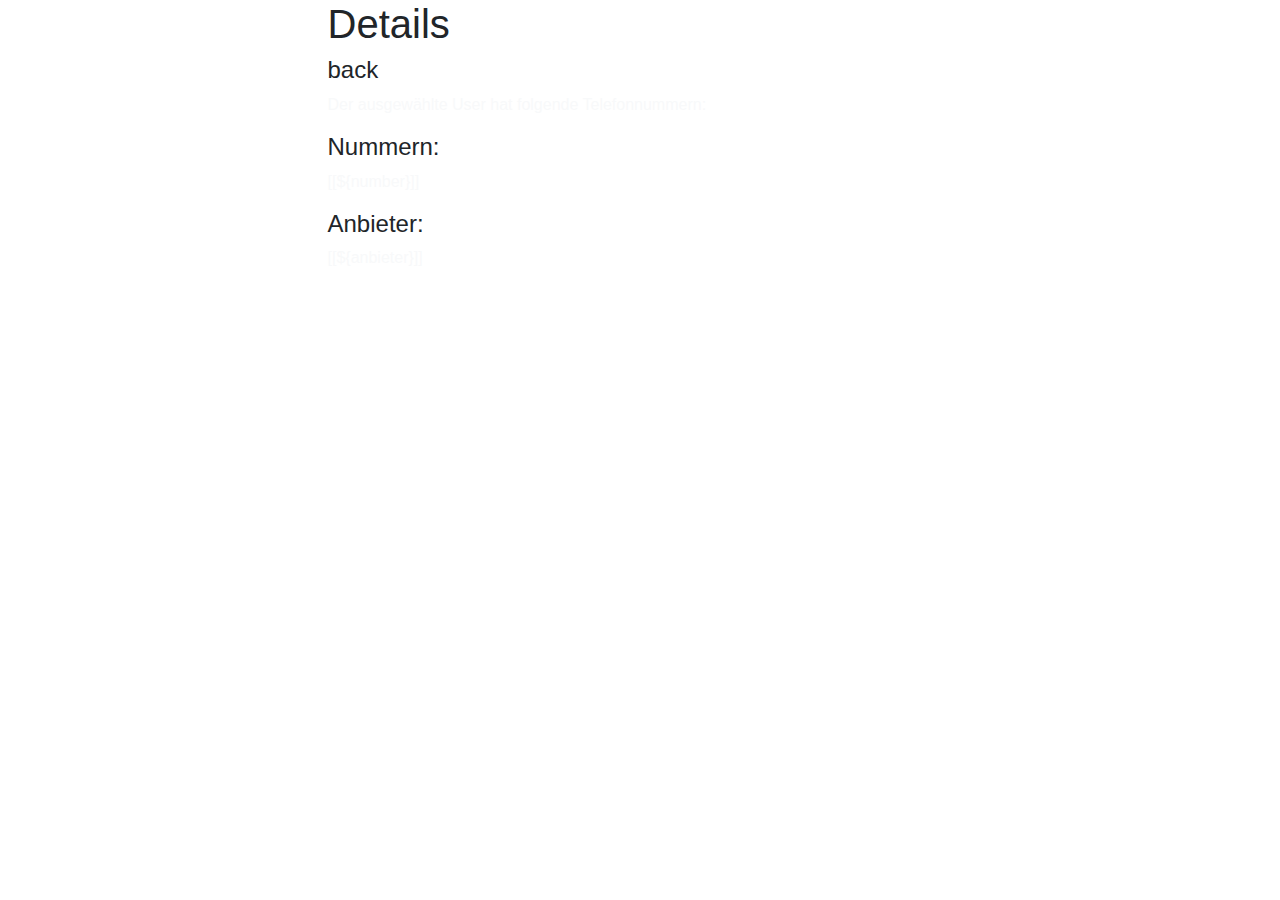
==== src/main/resources/templates/details.html @ 279ddaaf "Aufgabe 1 completed v2" ====
<!DOCTYPE html>
<html lang="en">
<head>
    <meta charset="UTF-8">
    <title>Users</title>
    <link rel="stylesheet" href="https://stackpath.bootstrapcdn.com/bootstrap/4.3.1/css/bootstrap.min.css" integrity="sha384-ggOyR0iXCbMQv3Xipma34MD+dH/1fQ784/j6cY/iJTQUOhcWr7x9JvoRxT2MZw1T" crossorigin="anonymous">
    <script src="https://code.jquery.com/jquery-3.3.1.slim.min.js" integrity="sha384-q8i/X+965DzO0rT7abK41JStQIAqVgRVzpbzo5smXKp4YfRvH+8abtTE1Pi6jizo" crossorigin="anonymous"></script>
    <script src="https://cdnjs.cloudflare.com/ajax/libs/popper.js/1.14.7/umd/popper.min.js" integrity="sha384-UO2eT0CpHqdSJQ6hJty5KVphtPhzWj9WO1clHTMGa3JDZwrnQq4sF86dIHNDz0W1" crossorigin="anonymous"></script>
    <script src="https://stackpath.bootstrapcdn.com/bootstrap/4.3.1/js/bootstrap.min.js" integrity="sha384-JjSmVgyd0p3pXB1rRibZUAYoIIy6OrQ6VrjIEaFf/nJGzIxFDsf4x0xIM+B07jRM" crossorigin="anonymous"></script>




    <link rel="stylesheet" type="text/css" media="all" href="/css/style.css" th:href="@{/css/style.css}" />


</head>
<body class="">



<div class="row">
    <div class="col">
    </div>
    <div class="col-6">

        <h1 class="usersList">Details</h1>
        <h4 class="addUser"> <a th:href="@{/users}" >back</a></h4>
        <p class="text-light">Der ausgewählte User hat folgende Telefonnummern:</p>


        <h4 class="addUser">Nummern:</h4>

        <th:block th:each="number: ${numbers}">
            <p class="text-light">[[${number}]]</p>
        </th:block>

        <h4 class="addUser">Anbieter:</h4>
        <td>
            <p class="text-light">[[${anbieter}]]</p>
        </td>


    </div>
    <div class="col">

    </div>
</div>









</body>
</html>
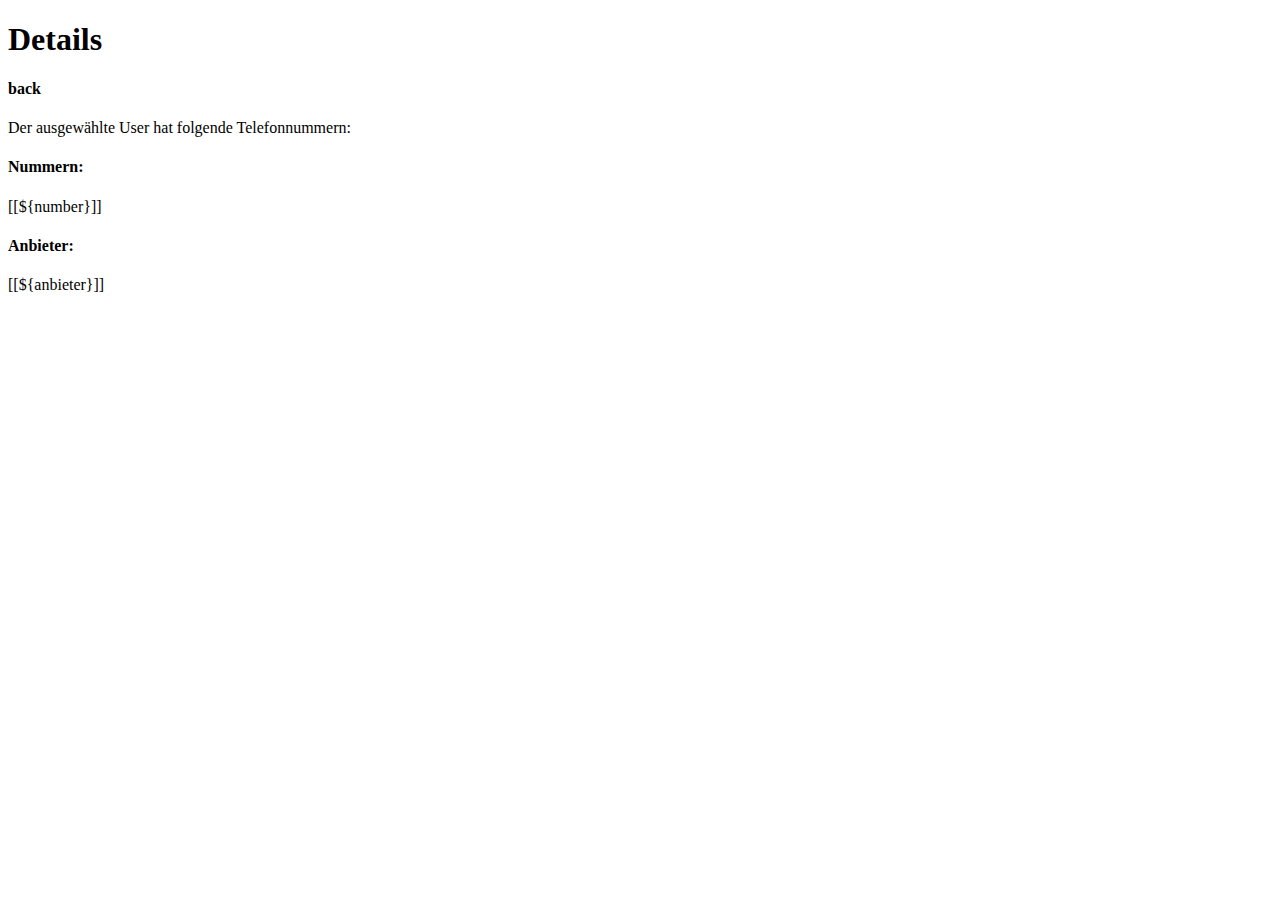
==== commit 2950a887: "moved bootstrap integration to dependency" ====
--- a/src/main/resources/templates/details.html
+++ b/src/main/resources/templates/details.html
@@ -3,10 +3,7 @@
 <head>
     <meta charset="UTF-8">
     <title>Users</title>
-    <link rel="stylesheet" href="https://stackpath.bootstrapcdn.com/bootstrap/4.3.1/css/bootstrap.min.css" integrity="sha384-ggOyR0iXCbMQv3Xipma34MD+dH/1fQ784/j6cY/iJTQUOhcWr7x9JvoRxT2MZw1T" crossorigin="anonymous">
-    <script src="https://code.jquery.com/jquery-3.3.1.slim.min.js" integrity="sha384-q8i/X+965DzO0rT7abK41JStQIAqVgRVzpbzo5smXKp4YfRvH+8abtTE1Pi6jizo" crossorigin="anonymous"></script>
-    <script src="https://cdnjs.cloudflare.com/ajax/libs/popper.js/1.14.7/umd/popper.min.js" integrity="sha384-UO2eT0CpHqdSJQ6hJty5KVphtPhzWj9WO1clHTMGa3JDZwrnQq4sF86dIHNDz0W1" crossorigin="anonymous"></script>
-    <script src="https://stackpath.bootstrapcdn.com/bootstrap/4.3.1/js/bootstrap.min.js" integrity="sha384-JjSmVgyd0p3pXB1rRibZUAYoIIy6OrQ6VrjIEaFf/nJGzIxFDsf4x0xIM+B07jRM" crossorigin="anonymous"></script>
+    <link rel="stylesheet" type="text/css" th:href="@{/webjars/bootstrap/css/bootstrap.min.css}" />
 
 
 
